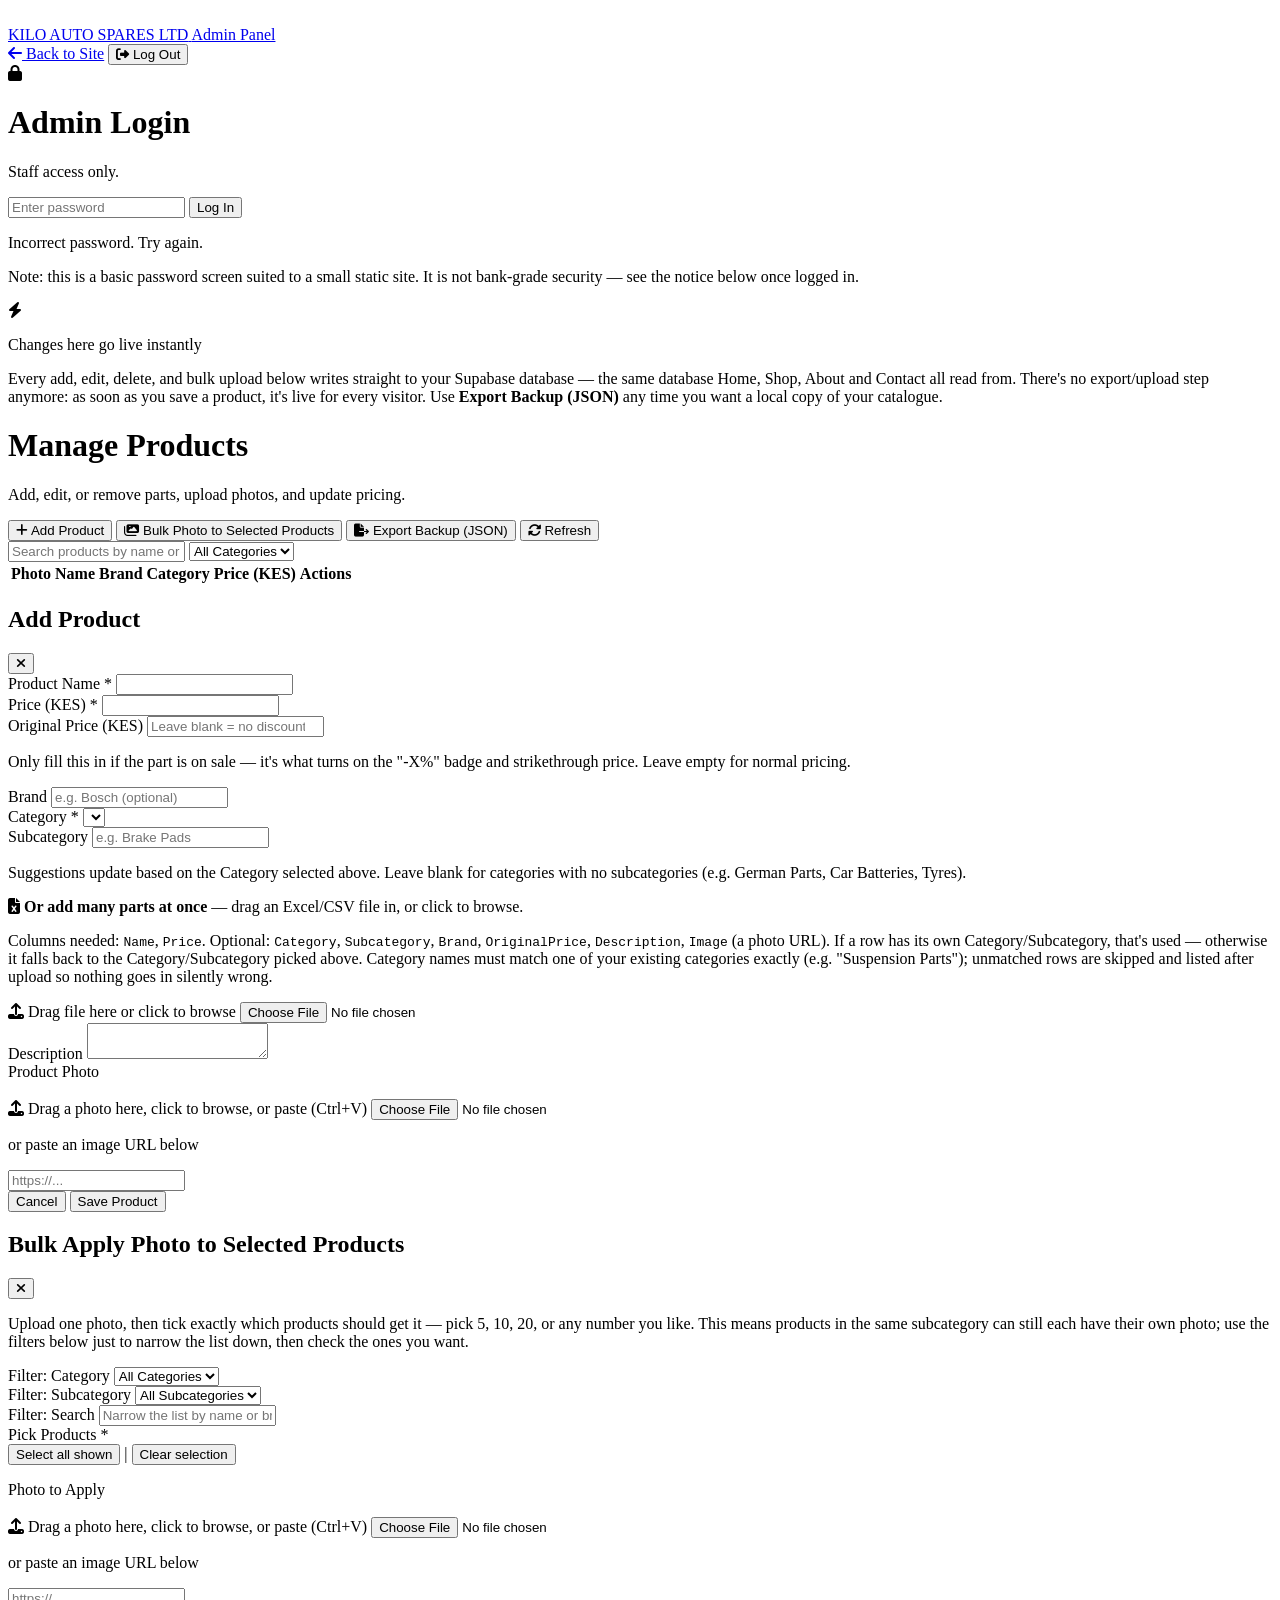
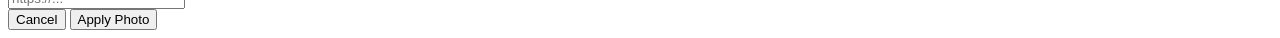
==== admin.html @ 9d967ac4 "Add files via upload" ====
<!DOCTYPE html>
<html lang="en">
<head>
    <meta charset="UTF-8">
    <meta name="viewport" content="width=device-width, initial-scale=1.0">
    <title>Admin — Kilo Auto Spares Ltd</title>
    <meta name="robots" content="noindex, nofollow">
    <script src="https://cdn.tailwindcss.com"></script>
    <link rel="stylesheet" href="https://cdnjs.cloudflare.com/ajax/libs/font-awesome/6.4.0/css/all.min.css">
    <link rel="stylesheet" href="style.css">
</head>
<body class="bg-slate-900 text-slate-100 font-sans min-h-screen">

    <!-- Simple header (not the public nav — admin is a back-office tool) -->
    <header class="bg-slate-950 border-b border-slate-800 py-4 px-4 sm:px-8 flex items-center justify-between">
        <a href="index.html" class="flex items-center space-x-3">
            <div class="bg-red-600 text-white p-2 rounded-lg font-black text-xl tracking-wider">
                <i class="fa-solid fa-car-wrench"></i>
            </div>
            <div>
                <span class="text-lg font-bold tracking-tight text-white block leading-tight">KILO AUTO SPARES LTD</span>
                <span class="text-xs text-red-500 font-semibold tracking-widest uppercase">Admin Panel</span>
            </div>
        </a>
        <div class="flex items-center gap-3">
            <a href="index.html" class="text-sm text-slate-400 hover:text-white transition"><i class="fa-solid fa-arrow-left mr-1"></i> Back to Site</a>
            <button id="logoutBtn" class="hidden text-sm bg-slate-800 hover:bg-slate-700 text-white px-3 py-2 rounded-lg transition">
                <i class="fa-solid fa-right-from-bracket mr-1"></i> Log Out
            </button>
        </div>
    </header>

    <!-- Login gate -->
    <div id="loginScreen" class="max-w-sm mx-auto mt-24 px-4">
        <div class="bg-slate-950 border border-slate-800 rounded-xl p-8 text-center">
            <div class="w-14 h-14 rounded-lg bg-red-600/10 border border-red-500/20 flex items-center justify-center mx-auto mb-4">
                <i class="fa-solid fa-lock text-red-500 text-xl"></i>
            </div>
            <h1 class="text-xl font-bold text-white mb-1">Admin Login</h1>
            <p class="text-xs text-slate-500 mb-6">Staff access only.</p>
            <input type="password" id="adminPassword" placeholder="Enter password" class="w-full px-4 py-2.5 bg-slate-900 border border-slate-700 rounded-lg text-sm text-white focus:border-red-500 focus:ring-1 focus:ring-red-500 outline-none transition mb-3" onkeydown="if(event.key==='Enter') attemptLogin()">
            <button onclick="attemptLogin()" class="w-full bg-red-600 hover:bg-red-700 text-white font-bold py-3 rounded-lg transition">Log In</button>
            <p id="loginError" class="text-xs text-red-400 mt-3 hidden">Incorrect password. Try again.</p>
        </div>
        <p class="text-xs text-slate-600 text-center mt-4 max-w-xs mx-auto">Note: this is a basic password screen suited to a small static site. It is not bank-grade security — see the notice below once logged in.</p>
    </div>

    <!-- Admin dashboard (shown after login) -->
    <div id="adminDashboard" class="hidden max-w-7xl mx-auto px-4 sm:px-6 lg:px-8 py-10">

        <!-- Important workflow notice -->
        <div class="bg-emerald-500/10 border border-emerald-500/30 text-emerald-300 text-sm rounded-xl p-4 mb-8 flex items-start gap-3">
            <i class="fa-solid fa-bolt mt-0.5"></i>
            <div>
                <p class="font-semibold mb-1">Changes here go live instantly</p>
                <p class="text-emerald-300/80">Every add, edit, delete, and bulk upload below writes straight to your Supabase database — the same database Home, Shop, About and Contact all read from. There's no export/upload step anymore: as soon as you save a product, it's live for every visitor. Use <strong>Export Backup (JSON)</strong> any time you want a local copy of your catalogue.</p>
            </div>
        </div>

        <div class="flex flex-col sm:flex-row justify-between items-start sm:items-center gap-4 mb-8">
            <div>
                <h1 class="text-2xl font-bold text-white">Manage Products</h1>
                <p class="text-sm text-slate-400">Add, edit, or remove parts, upload photos, and update pricing.</p>
            </div>
            <div class="flex flex-wrap gap-2">
                <button onclick="openProductModal()" class="bg-red-600 hover:bg-red-700 text-white text-sm font-semibold px-4 py-2.5 rounded-lg transition inline-flex items-center gap-2">
                    <i class="fa-solid fa-plus"></i> Add Product
                </button>
                <button onclick="openBulkPhotoModal()" class="bg-slate-800 hover:bg-slate-700 text-white text-sm font-semibold px-4 py-2.5 rounded-lg transition inline-flex items-center gap-2">
                    <i class="fa-solid fa-images"></i> Bulk Photo to Selected Products
                </button>
                <button onclick="exportProducts()" class="bg-slate-800 hover:bg-slate-700 text-white text-sm font-semibold px-4 py-2.5 rounded-lg transition inline-flex items-center gap-2">
                    <i class="fa-solid fa-file-export"></i> Export Backup (JSON)
                </button>
                <button onclick="refreshProducts()" class="bg-slate-800 hover:bg-slate-700 text-white text-sm font-semibold px-4 py-2.5 rounded-lg transition inline-flex items-center gap-2" title="Reload the product list from Supabase">
                    <i class="fa-solid fa-rotate"></i> Refresh
                </button>
            </div>
        </div>

        <!-- Search / filter -->
        <div class="flex flex-col sm:flex-row gap-3 mb-6">
            <input type="text" id="adminSearch" placeholder="Search products by name or brand..." class="flex-1 px-4 py-2.5 bg-slate-900 border border-slate-700 rounded-lg text-sm text-white focus:border-red-500 focus:ring-1 focus:ring-red-500 outline-none transition">
            <select id="adminCategoryFilter" class="px-4 py-2.5 bg-slate-900 border border-slate-700 rounded-lg text-sm text-white focus:border-red-500 outline-none transition">
                <option value="all">All Categories</option>
            </select>
        </div>

        <!-- Product table -->
        <div class="bg-slate-950 border border-slate-800 rounded-xl overflow-hidden">
            <div class="overflow-x-auto">
                <table class="w-full text-sm">
                    <thead>
                        <tr class="bg-slate-900 text-slate-400 text-xs uppercase tracking-wide">
                            <th class="text-left px-4 py-3">Photo</th>
                            <th class="text-left px-4 py-3">Name</th>
                            <th class="text-left px-4 py-3">Brand</th>
                            <th class="text-left px-4 py-3">Category</th>
                            <th class="text-left px-4 py-3">Price (KES)</th>
                            <th class="text-right px-4 py-3">Actions</th>
                        </tr>
                    </thead>
                    <tbody id="adminProductTable" class="divide-y divide-slate-800"></tbody>
                </table>
            </div>
        </div>
    </div>

    <!-- Add/Edit Product Modal -->
    <div id="productModal" class="fixed inset-0 z-50 hidden">
        <div class="absolute inset-0 bg-black/70 backdrop-blur-sm" onclick="closeProductModal()"></div>
        <div class="absolute inset-0 flex items-center justify-center p-4 overflow-y-auto">
            <div class="bg-slate-950 border border-slate-800 rounded-xl w-full max-w-lg my-8">
                <div class="p-6 border-b border-slate-800 flex items-center justify-between">
                    <h2 id="modalTitle" class="text-lg font-bold text-white">Add Product</h2>
                    <button onclick="closeProductModal()" class="text-slate-400 hover:text-white text-xl"><i class="fa-solid fa-xmark"></i></button>
                </div>
                <form id="productForm" class="p-6 space-y-4">
                    <input type="hidden" id="pId">

                    <div>
                        <label class="text-xs font-semibold text-slate-400 uppercase tracking-wide">Product Name *</label>
                        <input type="text" id="pName" required class="mt-1 w-full px-4 py-2.5 bg-slate-900 border border-slate-700 rounded-lg text-sm text-white focus:border-red-500 focus:ring-1 focus:ring-red-500 outline-none transition">
                    </div>

                    <div class="grid grid-cols-2 gap-4">
                        <div>
                            <label class="text-xs font-semibold text-slate-400 uppercase tracking-wide">Price (KES) *</label>
                            <input type="number" id="pPrice" required min="0" step="1" class="mt-1 w-full px-4 py-2.5 bg-slate-900 border border-slate-700 rounded-lg text-sm text-white focus:border-red-500 focus:ring-1 focus:ring-red-500 outline-none transition">
                        </div>
                        <div>
                            <label class="text-xs font-semibold text-slate-400 uppercase tracking-wide">Original Price (KES)</label>
                            <input type="number" id="pOriginalPrice" min="0" step="1" placeholder="Leave blank = no discount" class="mt-1 w-full px-4 py-2.5 bg-slate-900 border border-slate-700 rounded-lg text-sm text-white focus:border-red-500 focus:ring-1 focus:ring-red-500 outline-none transition">
                            <p class="text-[11px] text-slate-500 mt-1">Only fill this in if the part is on sale — it's what turns on the "-X%" badge and strikethrough price. Leave empty for normal pricing.</p>
                        </div>
                    </div>

                    <div class="grid grid-cols-2 gap-4">
                        <div>
                            <label class="text-xs font-semibold text-slate-400 uppercase tracking-wide">Brand</label>
                            <input type="text" id="pBrand" placeholder="e.g. Bosch (optional)" class="mt-1 w-full px-4 py-2.5 bg-slate-900 border border-slate-700 rounded-lg text-sm text-white focus:border-red-500 focus:ring-1 focus:ring-red-500 outline-none transition">
                        </div>
                        <div>
                            <label class="text-xs font-semibold text-slate-400 uppercase tracking-wide">Category *</label>
                            <select id="pCategory" required class="mt-1 w-full px-4 py-2.5 bg-slate-900 border border-slate-700 rounded-lg text-sm text-white focus:border-red-500 outline-none transition"></select>
                        </div>
                    </div>

                    <div class="grid grid-cols-1 gap-4">
                        <div>
                            <label class="text-xs font-semibold text-slate-400 uppercase tracking-wide">Subcategory</label>
                            <input type="text" id="pSubcategory" list="pSubcategoryOptions" placeholder="e.g. Brake Pads" class="mt-1 w-full px-4 py-2.5 bg-slate-900 border border-slate-700 rounded-lg text-sm text-white focus:border-red-500 focus:ring-1 focus:ring-red-500 outline-none transition">
                            <datalist id="pSubcategoryOptions"></datalist>
                            <p class="text-[11px] text-slate-500 mt-1">Suggestions update based on the Category selected above. Leave blank for categories with no subcategories (e.g. German Parts, Car Batteries, Tyres).</p>
                        </div>
                    </div>

                    <div id="pBulkDropZone" class="bg-slate-900/60 border-2 border-dashed border-emerald-600/40 rounded-lg p-4 transition">
                        <p class="text-xs text-slate-300 mb-1"><i class="fa-solid fa-file-excel text-emerald-500 mr-1"></i> <strong>Or add many parts at once</strong> — drag an Excel/CSV file in, or click to browse.</p>
                        <p class="text-[11px] text-slate-500 mb-3">Columns needed: <code class="text-emerald-400">Name</code>, <code class="text-emerald-400">Price</code>. Optional: <code class="text-emerald-400">Category</code>, <code class="text-emerald-400">Subcategory</code>, <code class="text-emerald-400">Brand</code>, <code class="text-emerald-400">OriginalPrice</code>, <code class="text-emerald-400">Description</code>, <code class="text-emerald-400">Image</code> (a photo URL). If a row has its own Category/Subcategory, that's used — otherwise it falls back to the Category/Subcategory picked above. Category names must match one of your existing categories exactly (e.g. "Suspension Parts"); unmatched rows are skipped and listed after upload so nothing goes in silently wrong.</p>
                        <label id="pBulkDropLabel" class="inline-flex items-center gap-2 bg-emerald-700 hover:bg-emerald-600 text-white text-xs font-semibold px-4 py-2.5 rounded-lg transition cursor-pointer">
                            <i class="fa-solid fa-upload"></i> Drag file here or click to browse
                            <input type="file" accept=".xlsx,.xls,.csv" id="pBulkExcelInput" class="hidden">
                        </label>
                    </div>

                    <div>
                        <label class="text-xs font-semibold text-slate-400 uppercase tracking-wide">Description</label>
                        <textarea id="pDescription" rows="2" class="mt-1 w-full px-4 py-2.5 bg-slate-900 border border-slate-700 rounded-lg text-sm text-white focus:border-red-500 focus:ring-1 focus:ring-red-500 outline-none transition"></textarea>
                    </div>


                    <div>
                        <label class="text-xs font-semibold text-slate-400 uppercase tracking-wide">Product Photo</label>
                        <div id="pImageDropZone" class="mt-1 flex items-center gap-4 border-2 border-dashed border-slate-700 rounded-lg p-3 transition">
                            <img id="pImagePreview" src="" class="w-20 h-20 rounded-lg object-cover bg-slate-900 border border-slate-700 hidden">
                            <div class="flex-1 space-y-2">
                                <label class="w-full text-xs text-slate-400 flex flex-col gap-1 cursor-pointer">
                                    <span class="inline-flex items-center gap-2 bg-slate-800 hover:bg-slate-700 text-white text-xs font-semibold px-3 py-2 rounded-lg transition w-fit">
                                        <i class="fa-solid fa-upload"></i> Drag a photo here, click to browse, or paste (Ctrl+V)
                                    </span>
                                    <input type="file" id="pImageFile" accept="image/*" class="hidden">
                                </label>
                                <p class="text-xs text-slate-600">or paste an image URL below</p>
                                <input type="text" id="pImageUrl" placeholder="https://..." class="w-full px-3 py-2 bg-slate-900 border border-slate-700 rounded-lg text-xs text-white focus:border-red-500 outline-none transition">
                            </div>
                        </div>
                    </div>

                    <div class="flex gap-3 pt-2">
                        <button type="button" onclick="closeProductModal()" class="flex-1 bg-slate-800 hover:bg-slate-700 text-white font-semibold py-3 rounded-lg transition">Cancel</button>
                        <button type="submit" class="flex-1 bg-red-600 hover:bg-red-700 text-white font-bold py-3 rounded-lg transition">Save Product</button>
                    </div>
                </form>
            </div>
        </div>
    </div>

    <!-- Bulk Apply Photo to Selected Products Modal -->
    <div id="bulkPhotoModal" class="fixed inset-0 z-50 hidden">
        <div class="absolute inset-0 bg-black/70 backdrop-blur-sm" onclick="closeBulkPhotoModal()"></div>
        <div class="absolute inset-0 flex items-center justify-center p-4 overflow-y-auto">
            <div class="bg-slate-950 border border-slate-800 rounded-xl w-full max-w-lg my-8">
                <div class="p-6 border-b border-slate-800 flex items-center justify-between">
                    <h2 class="text-lg font-bold text-white">Bulk Apply Photo to Selected Products</h2>
                    <button onclick="closeBulkPhotoModal()" class="text-slate-400 hover:text-white text-xl"><i class="fa-solid fa-xmark"></i></button>
                </div>
                <div class="p-6 space-y-4">
                    <p class="text-xs text-slate-500">Upload one photo, then tick exactly which products should get it — pick 5, 10, 20, or any number you like. This means products in the same subcategory can still each have their own photo; use the filters below just to narrow the list down, then check the ones you want.</p>

                    <div class="grid grid-cols-2 gap-4">
                        <div>
                            <label class="text-xs font-semibold text-slate-400 uppercase tracking-wide">Filter: Category</label>
                            <select id="bpCategory" class="mt-1 w-full px-4 py-2.5 bg-slate-900 border border-slate-700 rounded-lg text-sm text-white focus:border-red-500 outline-none transition">
                                <option value="all">All Categories</option>
                            </select>
                        </div>
                        <div>
                            <label class="text-xs font-semibold text-slate-400 uppercase tracking-wide">Filter: Subcategory</label>
                            <select id="bpSubcategory" class="mt-1 w-full px-4 py-2.5 bg-slate-900 border border-slate-700 rounded-lg text-sm text-white focus:border-red-500 outline-none transition">
                                <option value="all">All Subcategories</option>
                            </select>
                        </div>
                    </div>

                    <div>
                        <label class="text-xs font-semibold text-slate-400 uppercase tracking-wide">Filter: Search</label>
                        <input type="text" id="bpSearch" placeholder="Narrow the list by name or brand..." class="mt-1 w-full px-4 py-2.5 bg-slate-900 border border-slate-700 rounded-lg text-sm text-white focus:border-red-500 focus:ring-1 focus:ring-red-500 outline-none transition">
                    </div>

                    <div>
                        <div class="flex items-center justify-between mb-2">
                            <label class="text-xs font-semibold text-slate-400 uppercase tracking-wide">Pick Products *</label>
                            <div class="flex gap-2">
                                <button type="button" onclick="bulkPhotoSelectAllVisible()" class="text-[11px] font-semibold text-emerald-400 hover:text-emerald-300">Select all shown</button>
                                <span class="text-slate-700">|</span>
                                <button type="button" onclick="bulkPhotoClearSelection()" class="text-[11px] font-semibold text-slate-400 hover:text-white">Clear selection</button>
                            </div>
                        </div>
                        <div id="bpProductList" class="max-h-56 overflow-y-auto bg-slate-900 border border-slate-700 rounded-lg divide-y divide-slate-800"></div>
                        <p id="bpMatchCount" class="text-xs text-slate-500 min-h-[1rem] mt-2"></p>
                    </div>

                    <div>
                        <label class="text-xs font-semibold text-slate-400 uppercase tracking-wide">Photo to Apply</label>
                        <div id="bpImageDropZone" class="mt-1 flex items-center gap-4 border-2 border-dashed border-slate-700 rounded-lg p-3 transition">
                            <img id="bpImagePreview" src="" class="w-20 h-20 rounded-lg object-cover bg-slate-900 border border-slate-700 hidden">
                            <div class="flex-1 space-y-2">
                                <label class="w-full text-xs text-slate-400 flex flex-col gap-1 cursor-pointer">
                                    <span class="inline-flex items-center gap-2 bg-slate-800 hover:bg-slate-700 text-white text-xs font-semibold px-3 py-2 rounded-lg transition w-fit">
                                        <i class="fa-solid fa-upload"></i> Drag a photo here, click to browse, or paste (Ctrl+V)
                                    </span>
                                    <input type="file" id="bpImageFile" accept="image/*" class="hidden">
                                </label>
                                <p class="text-xs text-slate-600">or paste an image URL below</p>
                                <input type="text" id="bpImageUrl" placeholder="https://..." class="w-full px-3 py-2 bg-slate-900 border border-slate-700 rounded-lg text-xs text-white focus:border-red-500 outline-none transition">
                            </div>
                        </div>
                    </div>

                    <div class="flex gap-3 pt-2">
                        <button type="button" onclick="closeBulkPhotoModal()" class="flex-1 bg-slate-800 hover:bg-slate-700 text-white font-semibold py-3 rounded-lg transition">Cancel</button>
                        <button type="button" id="bpApplyBtn" onclick="applyBulkPhoto()" class="flex-1 bg-emerald-600 hover:bg-emerald-700 text-white font-bold py-3 rounded-lg transition">Apply Photo</button>
                    </div>
                </div>
            </div>
        </div>
    </div>

    <script src="https://cdnjs.cloudflare.com/ajax/libs/xlsx/0.18.5/xlsx.full.min.js"></script>
    <script src="https://cdnjs.cloudflare.com/ajax/libs/jszip/3.10.1/jszip.min.js"></script>
    <script src="supabase.js"></script>
    <script src="products.js"></script>
    <script src="admin.js"></script>
</body>
</html>
---- style.css ----
/* Stops the page from scrolling/bleeding sideways on phones —
   any element that's ever slightly wider than the screen (long
   text, an animation, an absolutely-positioned badge, etc.) gets
   clipped at the edge instead of pushing the whole page out. */
html, body {
  max-width: 100%;
  overflow-x: hidden;
}

@keyframes marquee {
  0% { transform: translateX(100%); }
  100% { transform: translateX(-100%); }
}
.animate-marquee {
  display: inline-block;
  white-space: nowrap;
  animation: marquee 20s linear infinite;
}

/* Horizontal sliding product rail used on the Home page */
.product-rail {
  display: flex;
  gap: 1.25rem;
  overflow-x: auto;
  scroll-behavior: smooth;
  scroll-snap-type: x mandatory;
  padding-bottom: 0.5rem;
}
.product-rail::-webkit-scrollbar { height: 8px; }
.product-rail::-webkit-scrollbar-track { background: #0f172a; border-radius: 999px; }
.product-rail::-webkit-scrollbar-thumb { background: #334155; border-radius: 999px; }
.product-rail::-webkit-scrollbar-thumb:hover { background: #dc2626; }

.rail-card {
  scroll-snap-align: start;
  flex: 0 0 auto;
  width: 260px;
}

/* Auto-sliding "Explore Every Category" carousel on the Home page */
.category-slider-viewport {
  overflow: hidden;
}
.category-slider-track {
  display: flex;
  transition: transform 0.6s ease;
}
.category-slide {
  flex: 0 0 100%;
  min-width: 100%;
}
.slider-arrow {
  position: absolute;
  top: 45%;
  transform: translateY(-50%);
  width: 40px;
  height: 40px;
  border-radius: 9999px;
  background: #ffffff;
  border: 1px solid #e2e8f0;
  color: #0f172a;
  display: flex;
  align-items: center;
  justify-content: center;
  box-shadow: 0 2px 10px rgba(0, 0, 0, 0.1);
  cursor: pointer;
  z-index: 10;
  transition: background 0.2s, color 0.2s, transform 0.2s;
}
.slider-arrow:hover {
  background: #dc2626;
  color: #ffffff;
  transform: translateY(-50%) scale(1.06);
}
.slider-arrow-left { left: -14px; }
.slider-arrow-right { right: -14px; }
@media (max-width: 640px) {
  .slider-arrow-left { left: 2px; }
  .slider-arrow-right { right: 2px; }
  .slider-arrow { width: 34px; height: 34px; }
}
.slider-dot {
  width: 8px;
  height: 8px;
  border-radius: 9999px;
  background: #cbd5e1;
  border: none;
  cursor: pointer;
  padding: 0;
  transition: all 0.25s ease;
}
.slider-dot.active {
  width: 24px;
  background: #dc2626;
}
.demo-tile-badge {
  position: absolute;
  top: 8px;
  right: 8px;
  background: rgba(15, 23, 42, 0.85);
  color: #fca5a5;
  font-size: 9px;
  font-weight: 700;
  letter-spacing: 0.05em;
  text-transform: uppercase;
  padding: 2px 8px;
  border-radius: 4px;
}

.line-clamp-1 {
  display: -webkit-box;
  -webkit-line-clamp: 1;
  -webkit-box-orient: vertical;
  overflow: hidden;
}
.line-clamp-2 {
  display: -webkit-box;
  -webkit-line-clamp: 2;
  -webkit-box-orient: vertical;
  overflow: hidden;
}
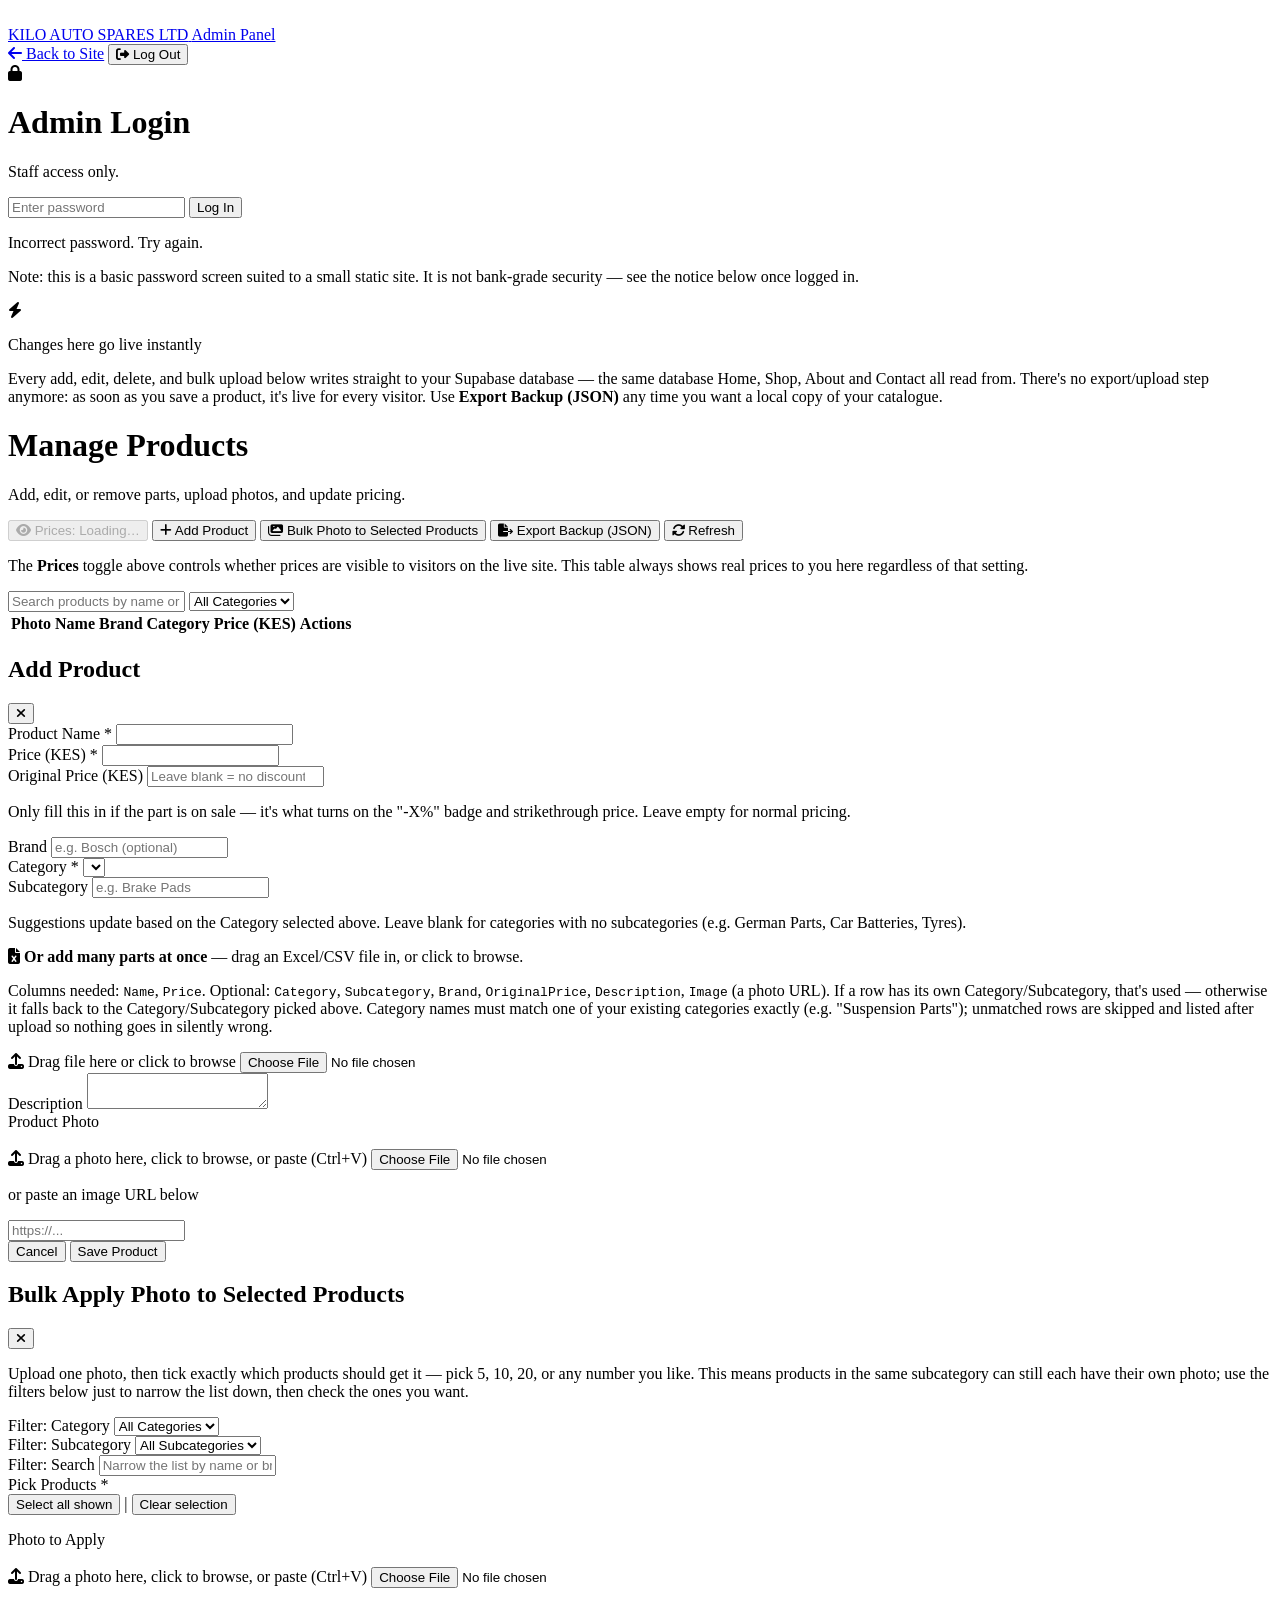
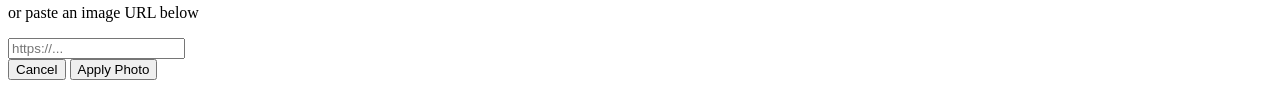
==== commit 1b0e2c8c: "Add files via upload" ====
--- a/admin.html
+++ b/admin.html
@@ -62,7 +62,11 @@
                 <h1 class="text-2xl font-bold text-white">Manage Products</h1>
                 <p class="text-sm text-slate-400">Add, edit, or remove parts, upload photos, and update pricing.</p>
             </div>
-            <div class="flex flex-wrap gap-2">
+            <div class="flex flex-wrap gap-2 items-center">
+                <button id="pricesToggleBtn" onclick="togglePricesVisibility()" disabled class="bg-slate-800 text-white text-sm font-semibold px-4 py-2.5 rounded-lg transition inline-flex items-center gap-2 border border-slate-700 disabled:opacity-50" title="Controls whether prices show to visitors on the live site">
+                    <i id="pricesToggleIcon" class="fa-solid fa-eye"></i>
+                    <span id="pricesToggleLabel">Prices: Loading…</span>
+                </button>
                 <button onclick="openProductModal()" class="bg-red-600 hover:bg-red-700 text-white text-sm font-semibold px-4 py-2.5 rounded-lg transition inline-flex items-center gap-2">
                     <i class="fa-solid fa-plus"></i> Add Product
                 </button>
@@ -77,6 +81,8 @@
                 </button>
             </div>
         </div>
+
+        <p class="text-xs text-slate-500 -mt-4 mb-6">The <strong>Prices</strong> toggle above controls whether prices are visible to visitors on the live site. This table always shows real prices to you here regardless of that setting.</p>
 
         <!-- Search / filter -->
         <div class="flex flex-col sm:flex-row gap-3 mb-6">
--- a/style.css
+++ b/style.css
@@ -4,7 +4,7 @@
    clipped at the edge instead of pushing the whole page out. */
 html, body {
   max-width: 100%;
-  overflow-x: hidden;
+  overflow-x: clip;
 }
 
 @keyframes marquee {
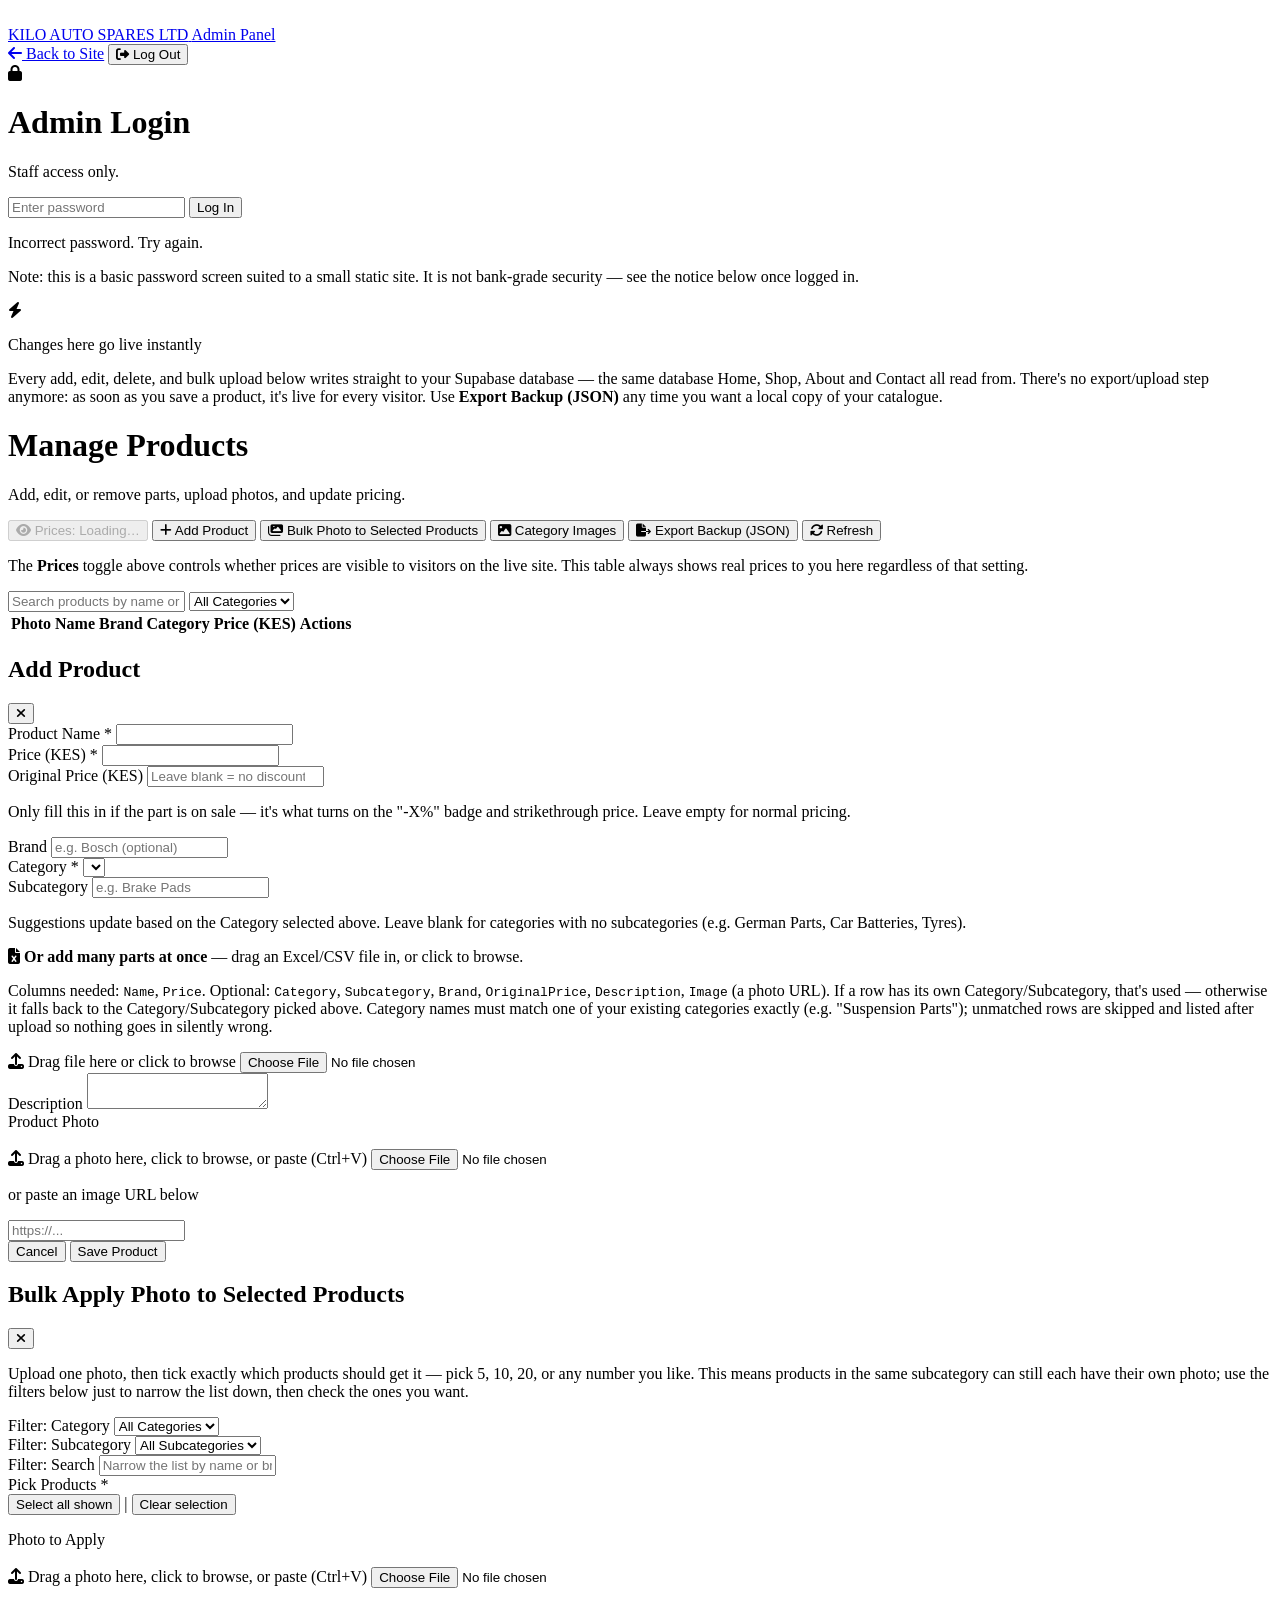
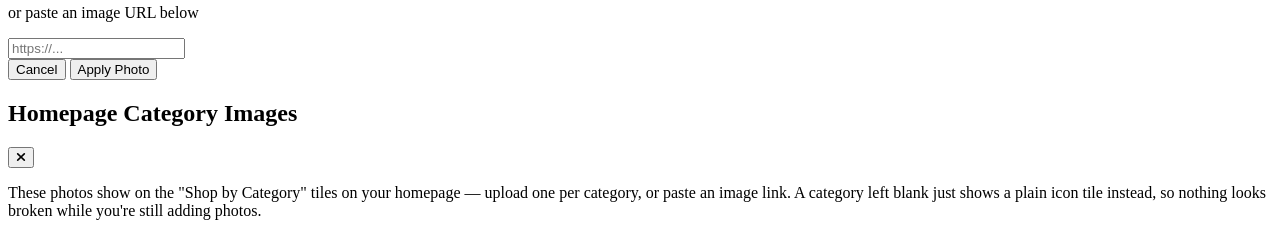
==== commit 409c5d32: "Add files via upload" ====
--- a/admin.html
+++ b/admin.html
@@ -72,6 +72,9 @@
                 </button>
                 <button onclick="openBulkPhotoModal()" class="bg-slate-800 hover:bg-slate-700 text-white text-sm font-semibold px-4 py-2.5 rounded-lg transition inline-flex items-center gap-2">
                     <i class="fa-solid fa-images"></i> Bulk Photo to Selected Products
+                </button>
+                <button onclick="openCategoryImagesModal()" class="bg-slate-800 hover:bg-slate-700 text-white text-sm font-semibold px-4 py-2.5 rounded-lg transition inline-flex items-center gap-2">
+                    <i class="fa-solid fa-image"></i> Category Images
                 </button>
                 <button onclick="exportProducts()" class="bg-slate-800 hover:bg-slate-700 text-white text-sm font-semibold px-4 py-2.5 rounded-lg transition inline-flex items-center gap-2">
                     <i class="fa-solid fa-file-export"></i> Export Backup (JSON)
@@ -273,6 +276,23 @@
         </div>
     </div>
 
+    <!-- Category Images Modal (Homepage "Shop by Category" tile photos) -->
+    <div id="categoryImagesModal" class="fixed inset-0 z-50 hidden">
+        <div class="absolute inset-0 bg-black/70 backdrop-blur-sm" onclick="closeCategoryImagesModal()"></div>
+        <div class="absolute inset-0 flex items-center justify-center p-4 overflow-y-auto">
+            <div class="bg-slate-950 border border-slate-800 rounded-xl w-full max-w-2xl my-8">
+                <div class="p-6 border-b border-slate-800 flex items-center justify-between">
+                    <h2 class="text-lg font-bold text-white">Homepage Category Images</h2>
+                    <button onclick="closeCategoryImagesModal()" class="text-slate-400 hover:text-white text-xl"><i class="fa-solid fa-xmark"></i></button>
+                </div>
+                <div class="p-6">
+                    <p class="text-xs text-slate-500 mb-5">These photos show on the "Shop by Category" tiles on your homepage — upload one per category, or paste an image link. A category left blank just shows a plain icon tile instead, so nothing looks broken while you're still adding photos.</p>
+                    <div id="categoryImagesList" class="space-y-4"></div>
+                </div>
+            </div>
+        </div>
+    </div>
+
     <script src="https://cdnjs.cloudflare.com/ajax/libs/xlsx/0.18.5/xlsx.full.min.js"></script>
     <script src="https://cdnjs.cloudflare.com/ajax/libs/jszip/3.10.1/jszip.min.js"></script>
     <script src="supabase.js"></script>
--- a/style.css
+++ b/style.css
@@ -35,6 +35,12 @@
   scroll-snap-align: start;
   flex: 0 0 auto;
   width: 260px;
+}
+
+.category-tile {
+  scroll-snap-align: start;
+  flex: 0 0 auto;
+  width: 150px;
 }
 
 /* Auto-sliding "Explore Every Category" carousel on the Home page */
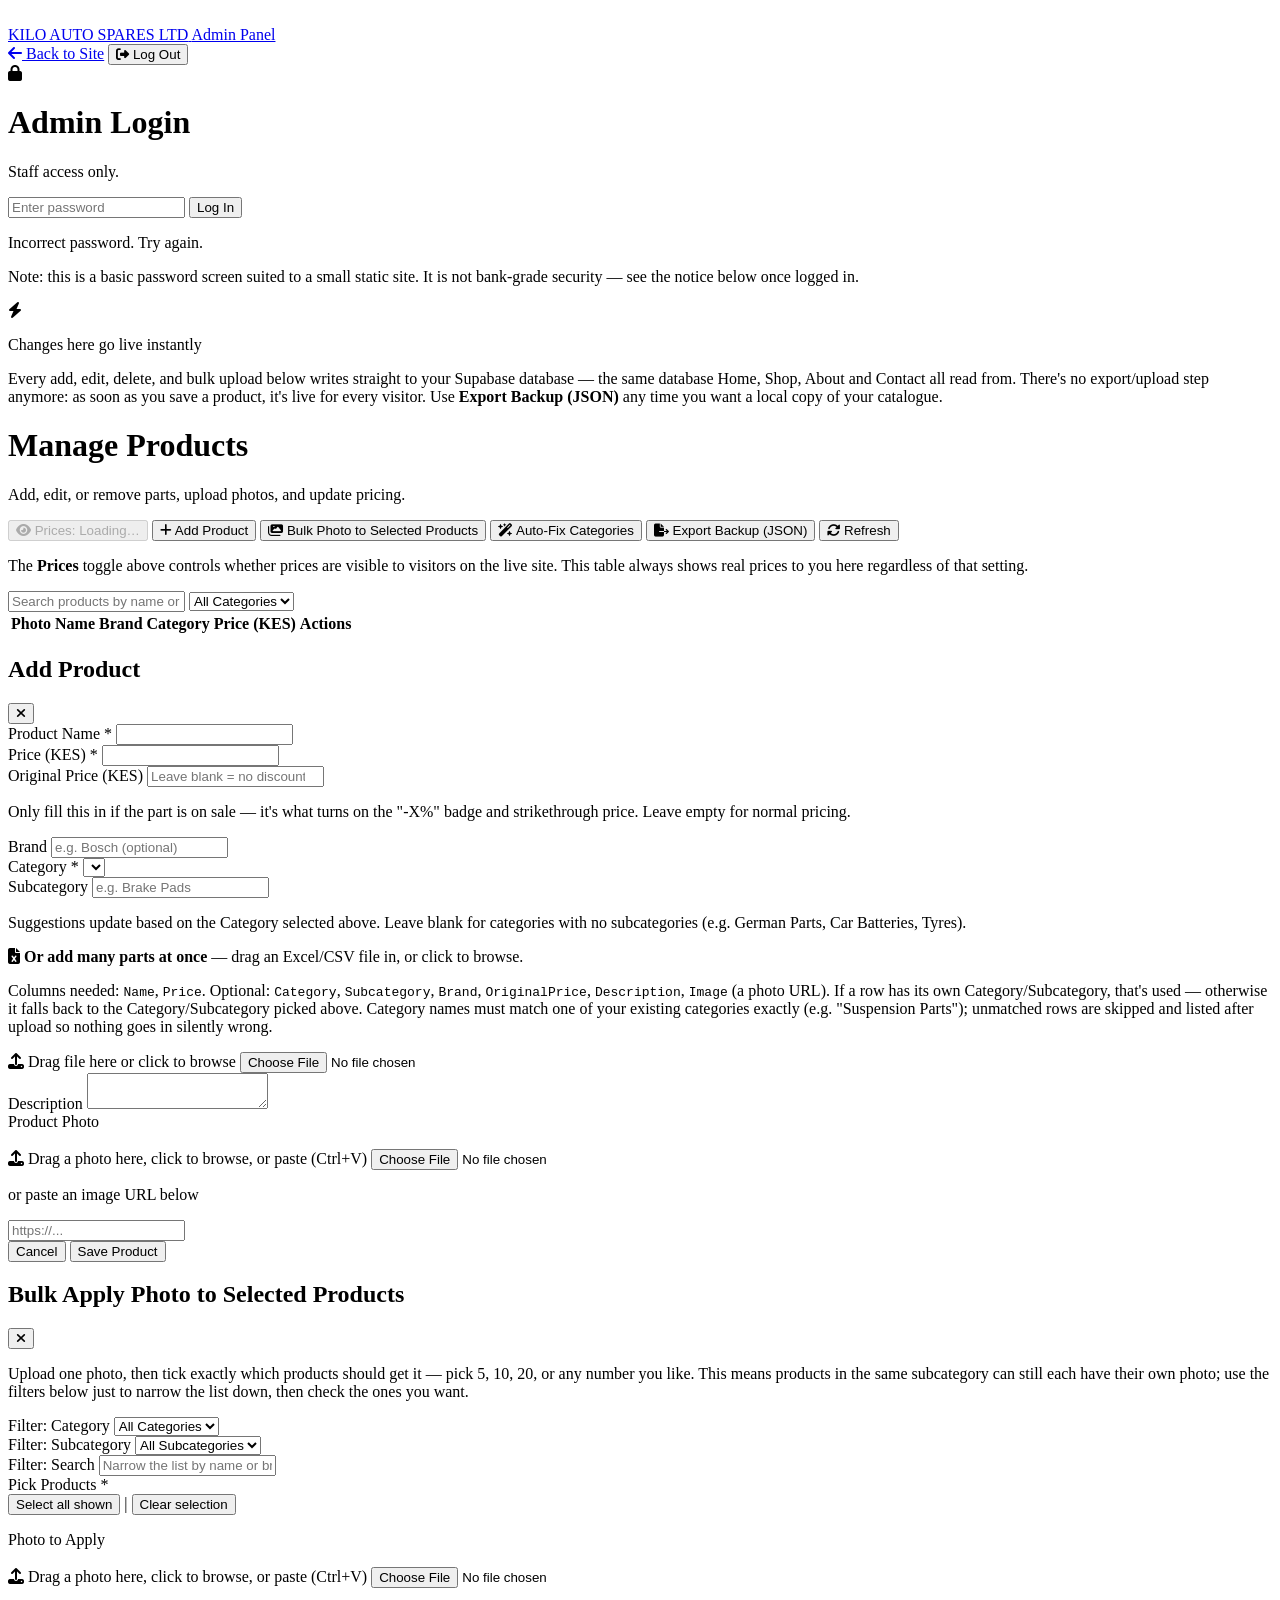
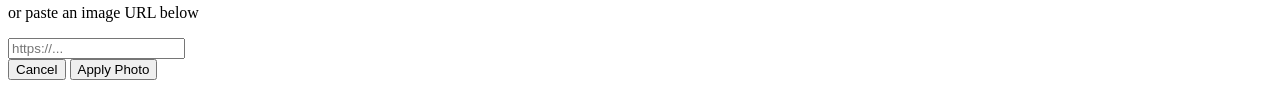
==== commit 28282894: "Add files via upload" ====
--- a/admin.html
+++ b/admin.html
@@ -73,8 +73,8 @@
                 <button onclick="openBulkPhotoModal()" class="bg-slate-800 hover:bg-slate-700 text-white text-sm font-semibold px-4 py-2.5 rounded-lg transition inline-flex items-center gap-2">
                     <i class="fa-solid fa-images"></i> Bulk Photo to Selected Products
                 </button>
-                <button onclick="openCategoryImagesModal()" class="bg-slate-800 hover:bg-slate-700 text-white text-sm font-semibold px-4 py-2.5 rounded-lg transition inline-flex items-center gap-2">
-                    <i class="fa-solid fa-image"></i> Category Images
+                <button id="autoFixCatBtn" onclick="autoFixCategories(this)" class="bg-amber-700 hover:bg-amber-600 text-white text-sm font-semibold px-4 py-2.5 rounded-lg transition inline-flex items-center gap-2" title="Scans every product and fixes any that ended up filed under the wrong category">
+                    <i class="fa-solid fa-wand-magic-sparkles"></i> Auto-Fix Categories
                 </button>
                 <button onclick="exportProducts()" class="bg-slate-800 hover:bg-slate-700 text-white text-sm font-semibold px-4 py-2.5 rounded-lg transition inline-flex items-center gap-2">
                     <i class="fa-solid fa-file-export"></i> Export Backup (JSON)
@@ -276,23 +276,6 @@
         </div>
     </div>
 
-    <!-- Category Images Modal (Homepage "Shop by Category" tile photos) -->
-    <div id="categoryImagesModal" class="fixed inset-0 z-50 hidden">
-        <div class="absolute inset-0 bg-black/70 backdrop-blur-sm" onclick="closeCategoryImagesModal()"></div>
-        <div class="absolute inset-0 flex items-center justify-center p-4 overflow-y-auto">
-            <div class="bg-slate-950 border border-slate-800 rounded-xl w-full max-w-2xl my-8">
-                <div class="p-6 border-b border-slate-800 flex items-center justify-between">
-                    <h2 class="text-lg font-bold text-white">Homepage Category Images</h2>
-                    <button onclick="closeCategoryImagesModal()" class="text-slate-400 hover:text-white text-xl"><i class="fa-solid fa-xmark"></i></button>
-                </div>
-                <div class="p-6">
-                    <p class="text-xs text-slate-500 mb-5">These photos show on the "Shop by Category" tiles on your homepage — upload one per category, or paste an image link. A category left blank just shows a plain icon tile instead, so nothing looks broken while you're still adding photos.</p>
-                    <div id="categoryImagesList" class="space-y-4"></div>
-                </div>
-            </div>
-        </div>
-    </div>
-
     <script src="https://cdnjs.cloudflare.com/ajax/libs/xlsx/0.18.5/xlsx.full.min.js"></script>
     <script src="https://cdnjs.cloudflare.com/ajax/libs/jszip/3.10.1/jszip.min.js"></script>
     <script src="supabase.js"></script>
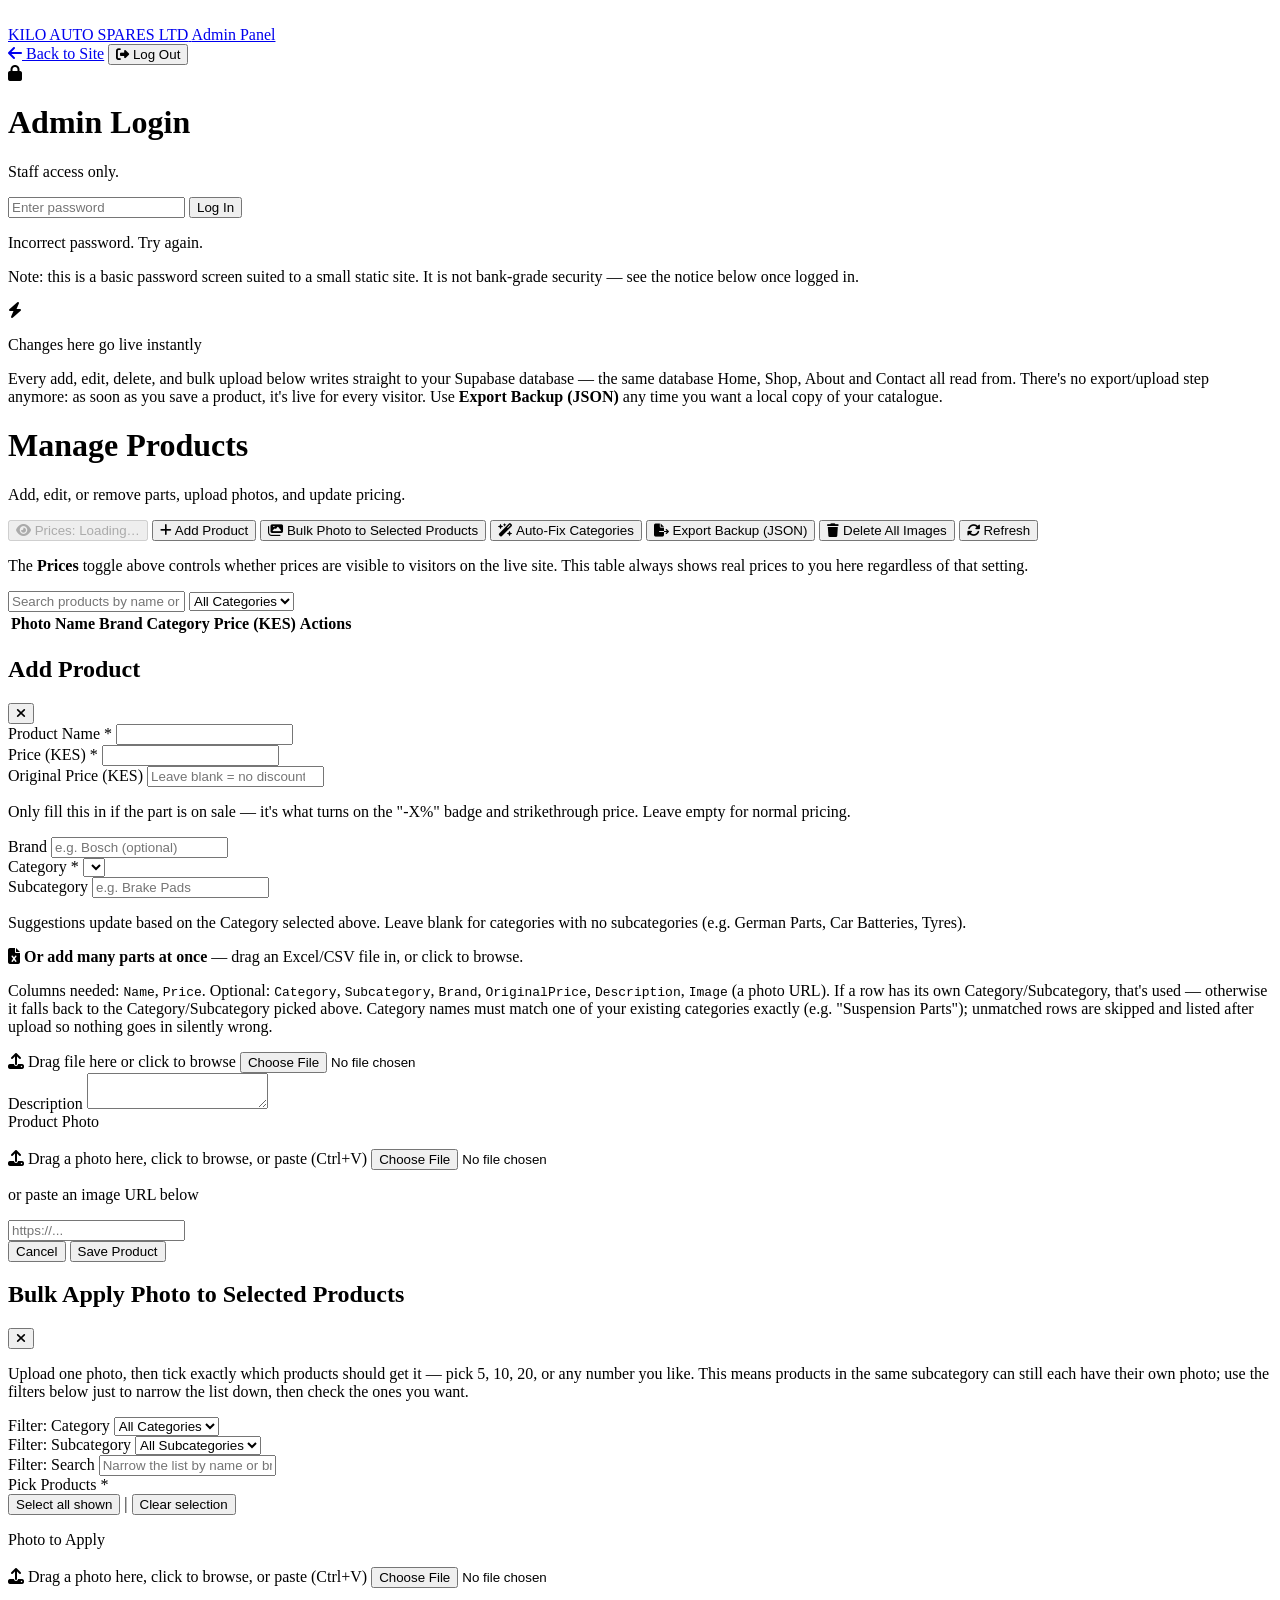
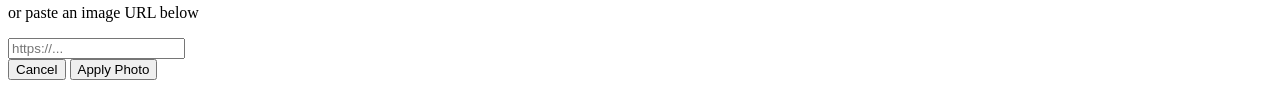
==== commit 54849b21: "Add files via upload" ====
--- a/admin.html
+++ b/admin.html
@@ -78,6 +78,9 @@
                 </button>
                 <button onclick="exportProducts()" class="bg-slate-800 hover:bg-slate-700 text-white text-sm font-semibold px-4 py-2.5 rounded-lg transition inline-flex items-center gap-2">
                     <i class="fa-solid fa-file-export"></i> Export Backup (JSON)
+                </button>
+                <button id="deleteAllImagesBtn" onclick="deleteAllImages(this)" class="bg-rose-950 hover:bg-rose-800 text-rose-300 hover:text-white text-sm font-semibold px-4 py-2.5 rounded-lg transition inline-flex items-center gap-2 border border-rose-800" title="Deletes every uploaded photo and clears every product's photo field. Products themselves are kept.">
+                    <i class="fa-solid fa-trash"></i> Delete All Images
                 </button>
                 <button onclick="refreshProducts()" class="bg-slate-800 hover:bg-slate-700 text-white text-sm font-semibold px-4 py-2.5 rounded-lg transition inline-flex items-center gap-2" title="Reload the product list from Supabase">
                     <i class="fa-solid fa-rotate"></i> Refresh
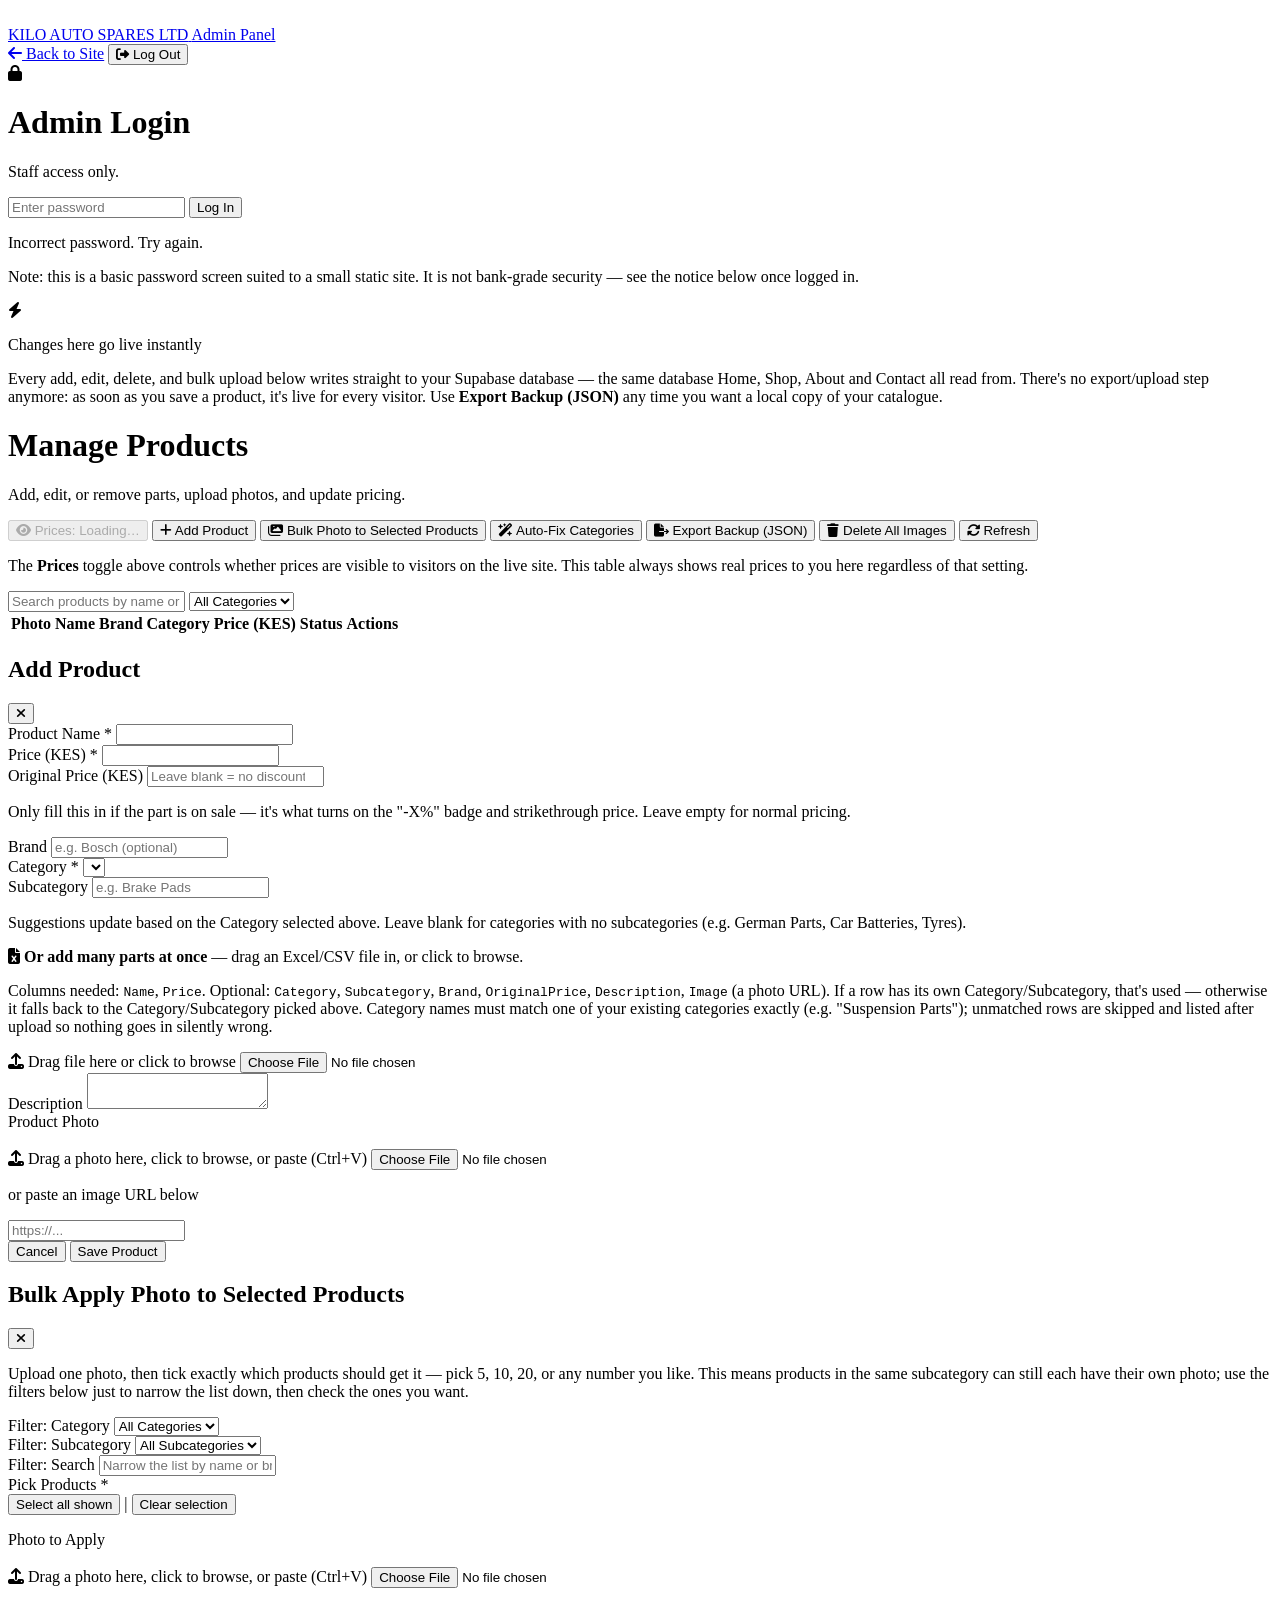
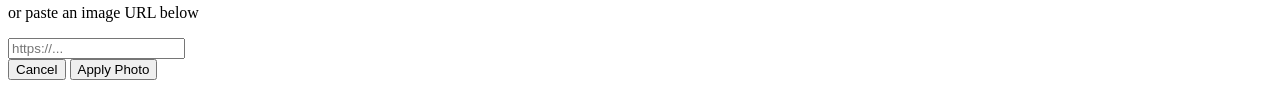
==== commit 59817add: "Add files via upload" ====
--- a/admin.html
+++ b/admin.html
@@ -109,6 +109,7 @@
                             <th class="text-left px-4 py-3">Brand</th>
                             <th class="text-left px-4 py-3">Category</th>
                             <th class="text-left px-4 py-3">Price (KES)</th>
+                            <th class="text-left px-4 py-3">Status</th>
                             <th class="text-right px-4 py-3">Actions</th>
                         </tr>
                     </thead>
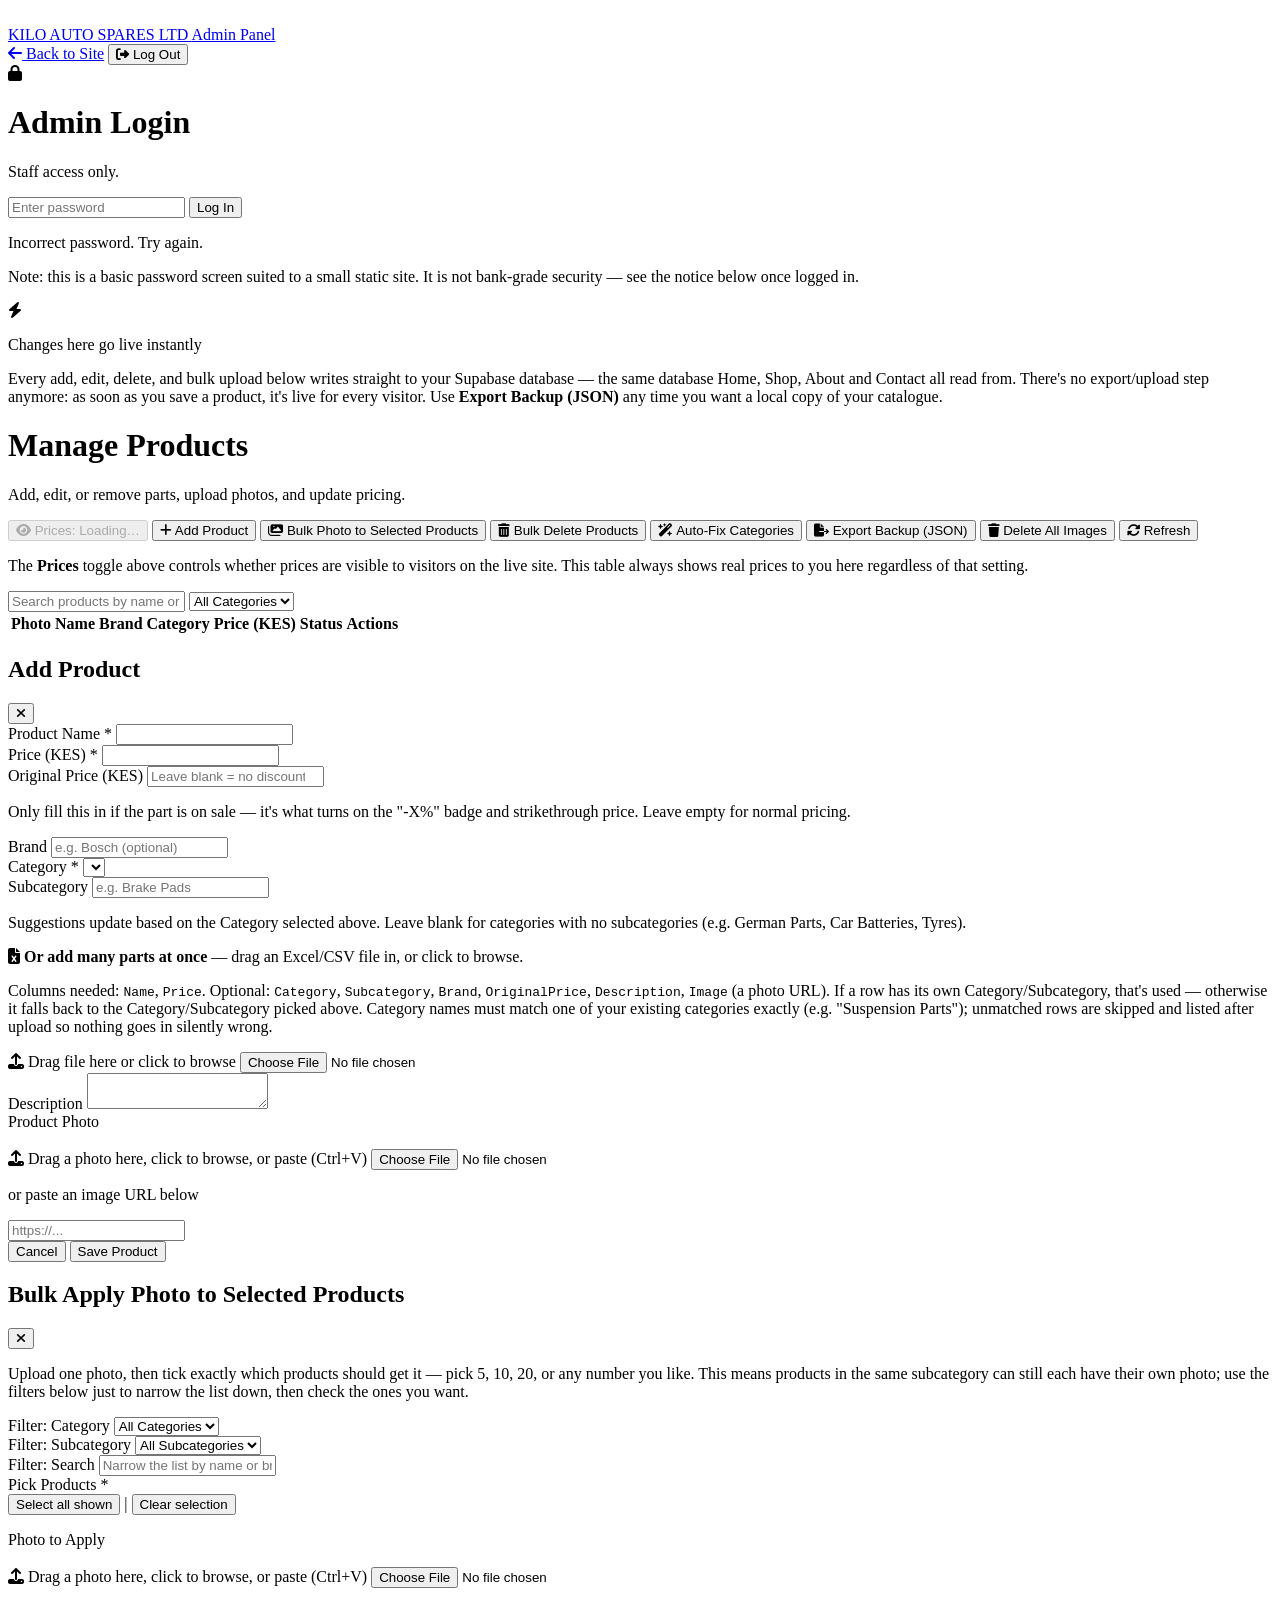
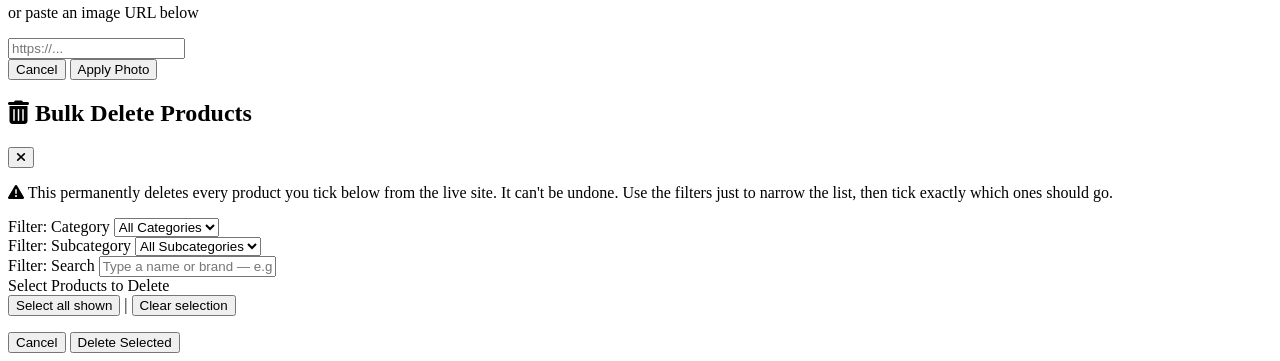
==== commit 6224fe51: "Add files via upload" ====
--- a/admin.html
+++ b/admin.html
@@ -72,6 +72,9 @@
                 </button>
                 <button onclick="openBulkPhotoModal()" class="bg-slate-800 hover:bg-slate-700 text-white text-sm font-semibold px-4 py-2.5 rounded-lg transition inline-flex items-center gap-2">
                     <i class="fa-solid fa-images"></i> Bulk Photo to Selected Products
+                </button>
+                <button onclick="openBulkDeleteModal()" class="bg-rose-900 hover:bg-rose-700 text-white text-sm font-semibold px-4 py-2.5 rounded-lg transition inline-flex items-center gap-2" title="Search/filter products, tick as many as you like, and permanently delete them all at once">
+                    <i class="fa-solid fa-trash-can"></i> Bulk Delete Products
                 </button>
                 <button id="autoFixCatBtn" onclick="autoFixCategories(this)" class="bg-amber-700 hover:bg-amber-600 text-white text-sm font-semibold px-4 py-2.5 rounded-lg transition inline-flex items-center gap-2" title="Scans every product and fixes any that ended up filed under the wrong category">
                     <i class="fa-solid fa-wand-magic-sparkles"></i> Auto-Fix Categories
@@ -280,6 +283,60 @@
         </div>
     </div>
 
+    <!-- Bulk Delete Products Modal -->
+    <div id="bulkDeleteModal" class="fixed inset-0 z-50 hidden">
+        <div class="absolute inset-0 bg-black/70 backdrop-blur-sm" onclick="closeBulkDeleteModal()"></div>
+        <div class="absolute inset-0 flex items-center justify-center p-4 overflow-y-auto">
+            <div class="bg-slate-950 border border-rose-900 rounded-xl w-full max-w-lg my-8">
+                <div class="p-6 border-b border-slate-800 flex items-center justify-between">
+                    <h2 class="text-lg font-bold text-white"><i class="fa-solid fa-trash-can text-rose-500 mr-1"></i> Bulk Delete Products</h2>
+                    <button onclick="closeBulkDeleteModal()" class="text-slate-400 hover:text-white text-xl"><i class="fa-solid fa-xmark"></i></button>
+                </div>
+                <div class="p-6 space-y-4">
+                    <p class="text-xs text-rose-300/80 bg-rose-500/10 border border-rose-500/30 rounded-lg p-3"><i class="fa-solid fa-triangle-exclamation mr-1"></i> This permanently deletes every product you tick below from the live site. It can't be undone. Use the filters just to narrow the list, then tick exactly which ones should go.</p>
+
+                    <div class="grid grid-cols-2 gap-4">
+                        <div>
+                            <label class="text-xs font-semibold text-slate-400 uppercase tracking-wide">Filter: Category</label>
+                            <select id="bdCategory" class="mt-1 w-full px-4 py-2.5 bg-slate-900 border border-slate-700 rounded-lg text-sm text-white focus:border-red-500 outline-none transition">
+                                <option value="all">All Categories</option>
+                            </select>
+                        </div>
+                        <div>
+                            <label class="text-xs font-semibold text-slate-400 uppercase tracking-wide">Filter: Subcategory</label>
+                            <select id="bdSubcategory" class="mt-1 w-full px-4 py-2.5 bg-slate-900 border border-slate-700 rounded-lg text-sm text-white focus:border-red-500 outline-none transition">
+                                <option value="all">All Subcategories</option>
+                            </select>
+                        </div>
+                    </div>
+
+                    <div>
+                        <label class="text-xs font-semibold text-slate-400 uppercase tracking-wide">Filter: Search</label>
+                        <input type="text" id="bdSearch" placeholder="Type a name or brand — e.g. 'Volkswagen' matches anything starting with those letters..." class="mt-1 w-full px-4 py-2.5 bg-slate-900 border border-slate-700 rounded-lg text-sm text-white focus:border-red-500 focus:ring-1 focus:ring-red-500 outline-none transition">
+                    </div>
+
+                    <div>
+                        <div class="flex items-center justify-between mb-2">
+                            <label class="text-xs font-semibold text-slate-400 uppercase tracking-wide">Select Products to Delete</label>
+                            <div class="flex gap-2">
+                                <button type="button" onclick="bulkDeleteSelectAllVisible()" class="text-[11px] font-semibold text-emerald-400 hover:text-emerald-300">Select all shown</button>
+                                <span class="text-slate-700">|</span>
+                                <button type="button" onclick="bulkDeleteClearSelection()" class="text-[11px] font-semibold text-slate-400 hover:text-white">Clear selection</button>
+                            </div>
+                        </div>
+                        <div id="bdProductList" class="max-h-56 overflow-y-auto bg-slate-900 border border-slate-700 rounded-lg divide-y divide-slate-800"></div>
+                        <p id="bdMatchCount" class="text-xs text-slate-500 min-h-[1rem] mt-2"></p>
+                    </div>
+
+                    <div class="flex gap-3 pt-2">
+                        <button type="button" onclick="closeBulkDeleteModal()" class="flex-1 bg-slate-800 hover:bg-slate-700 text-white font-semibold py-3 rounded-lg transition">Cancel</button>
+                        <button type="button" id="bdDeleteBtn" onclick="applyBulkDelete()" class="flex-1 bg-rose-700 hover:bg-rose-600 text-white font-bold py-3 rounded-lg transition">Delete Selected</button>
+                    </div>
+                </div>
+            </div>
+        </div>
+    </div>
+
     <script src="https://cdnjs.cloudflare.com/ajax/libs/xlsx/0.18.5/xlsx.full.min.js"></script>
     <script src="https://cdnjs.cloudflare.com/ajax/libs/jszip/3.10.1/jszip.min.js"></script>
     <script src="supabase.js"></script>
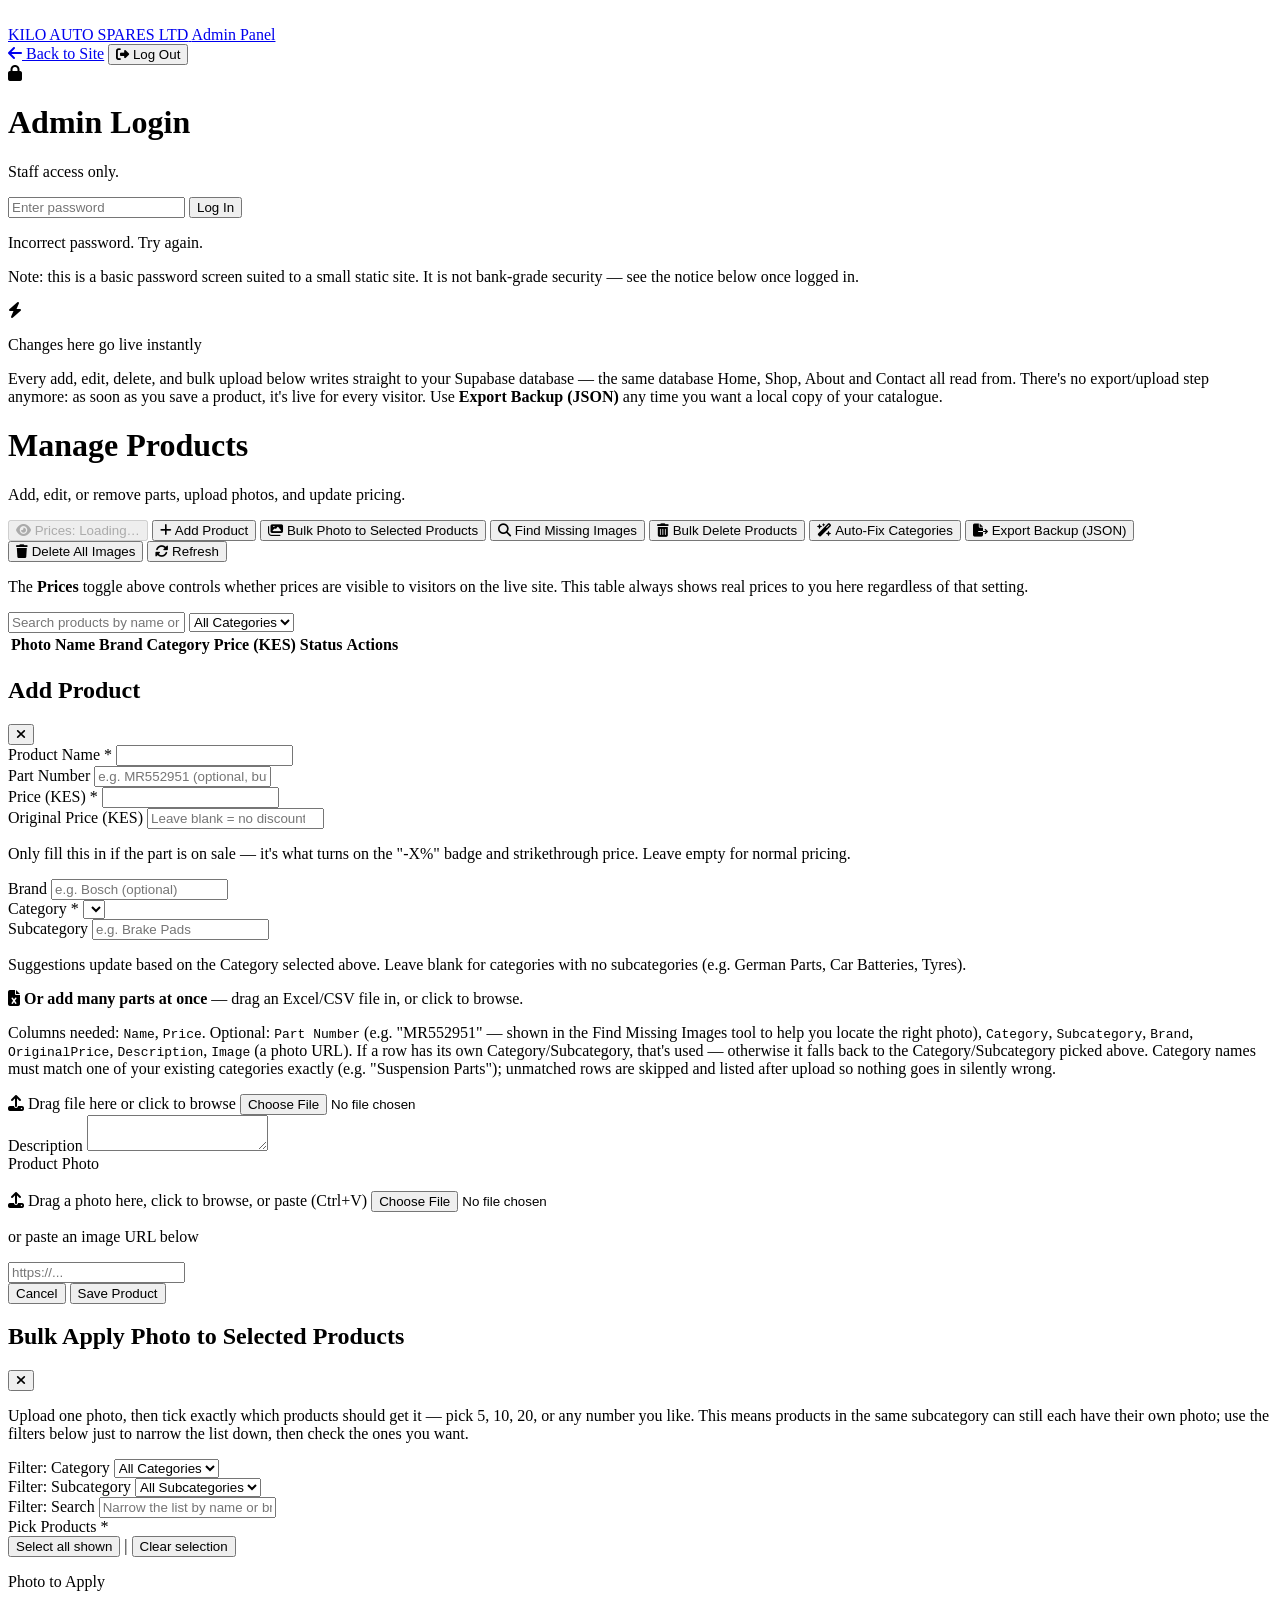
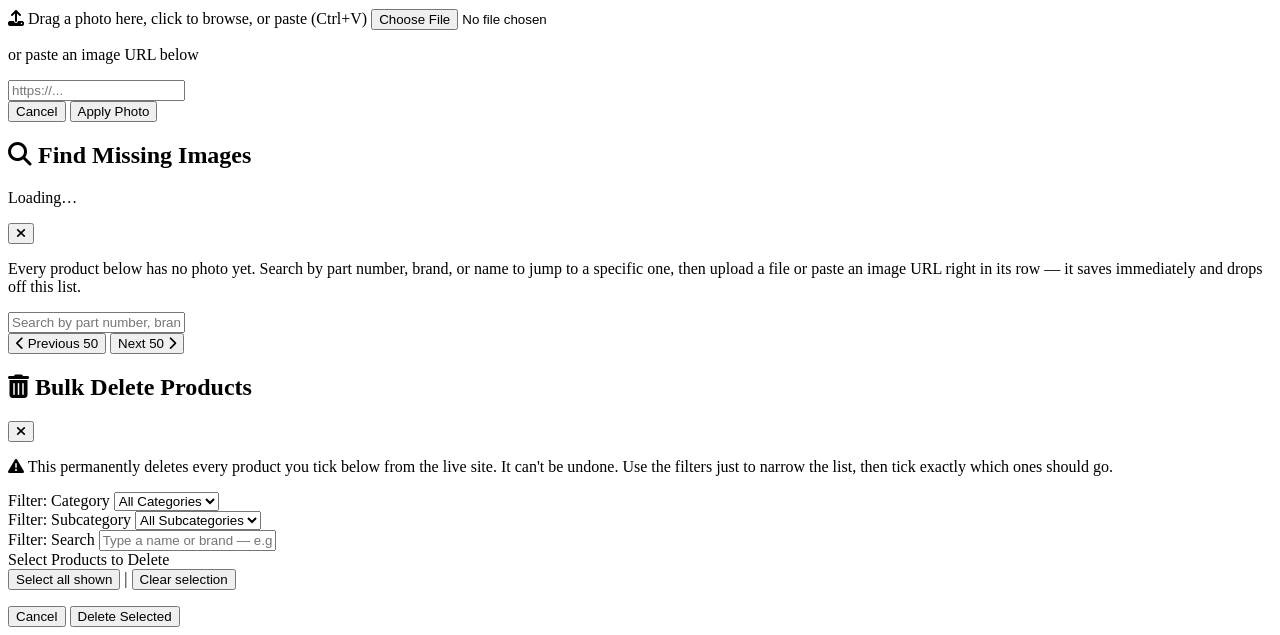
==== commit 13216557: "Add files via upload" ====
--- a/admin.html
+++ b/admin.html
@@ -72,6 +72,9 @@
                 </button>
                 <button onclick="openBulkPhotoModal()" class="bg-slate-800 hover:bg-slate-700 text-white text-sm font-semibold px-4 py-2.5 rounded-lg transition inline-flex items-center gap-2">
                     <i class="fa-solid fa-images"></i> Bulk Photo to Selected Products
+                </button>
+                <button onclick="openMissingImagesModal()" class="bg-amber-600 hover:bg-amber-500 text-white text-sm font-semibold px-4 py-2.5 rounded-lg transition inline-flex items-center gap-2" title="Shows every product with no photo yet, with its Part Number/Brand/Name, so you can upload photos quickly one by one">
+                    <i class="fa-solid fa-magnifying-glass"></i> Find Missing Images
                 </button>
                 <button onclick="openBulkDeleteModal()" class="bg-rose-900 hover:bg-rose-700 text-white text-sm font-semibold px-4 py-2.5 rounded-lg transition inline-flex items-center gap-2" title="Search/filter products, tick as many as you like, and permanently delete them all at once">
                     <i class="fa-solid fa-trash-can"></i> Bulk Delete Products
@@ -139,6 +142,11 @@
                         <input type="text" id="pName" required class="mt-1 w-full px-4 py-2.5 bg-slate-900 border border-slate-700 rounded-lg text-sm text-white focus:border-red-500 focus:ring-1 focus:ring-red-500 outline-none transition">
                     </div>
 
+                    <div>
+                        <label class="text-xs font-semibold text-slate-400 uppercase tracking-wide">Part Number</label>
+                        <input type="text" id="pPartNumber" placeholder="e.g. MR552951 (optional, but helps you find the right photo later)" class="mt-1 w-full px-4 py-2.5 bg-slate-900 border border-slate-700 rounded-lg text-sm text-white focus:border-red-500 focus:ring-1 focus:ring-red-500 outline-none transition">
+                    </div>
+
                     <div class="grid grid-cols-2 gap-4">
                         <div>
                             <label class="text-xs font-semibold text-slate-400 uppercase tracking-wide">Price (KES) *</label>
@@ -173,7 +181,7 @@
 
                     <div id="pBulkDropZone" class="bg-slate-900/60 border-2 border-dashed border-emerald-600/40 rounded-lg p-4 transition">
                         <p class="text-xs text-slate-300 mb-1"><i class="fa-solid fa-file-excel text-emerald-500 mr-1"></i> <strong>Or add many parts at once</strong> — drag an Excel/CSV file in, or click to browse.</p>
-                        <p class="text-[11px] text-slate-500 mb-3">Columns needed: <code class="text-emerald-400">Name</code>, <code class="text-emerald-400">Price</code>. Optional: <code class="text-emerald-400">Category</code>, <code class="text-emerald-400">Subcategory</code>, <code class="text-emerald-400">Brand</code>, <code class="text-emerald-400">OriginalPrice</code>, <code class="text-emerald-400">Description</code>, <code class="text-emerald-400">Image</code> (a photo URL). If a row has its own Category/Subcategory, that's used — otherwise it falls back to the Category/Subcategory picked above. Category names must match one of your existing categories exactly (e.g. "Suspension Parts"); unmatched rows are skipped and listed after upload so nothing goes in silently wrong.</p>
+                        <p class="text-[11px] text-slate-500 mb-3">Columns needed: <code class="text-emerald-400">Name</code>, <code class="text-emerald-400">Price</code>. Optional: <code class="text-emerald-400">Part Number</code> (e.g. "MR552951" — shown in the Find Missing Images tool to help you locate the right photo), <code class="text-emerald-400">Category</code>, <code class="text-emerald-400">Subcategory</code>, <code class="text-emerald-400">Brand</code>, <code class="text-emerald-400">OriginalPrice</code>, <code class="text-emerald-400">Description</code>, <code class="text-emerald-400">Image</code> (a photo URL). If a row has its own Category/Subcategory, that's used — otherwise it falls back to the Category/Subcategory picked above. Category names must match one of your existing categories exactly (e.g. "Suspension Parts"); unmatched rows are skipped and listed after upload so nothing goes in silently wrong.</p>
                         <label id="pBulkDropLabel" class="inline-flex items-center gap-2 bg-emerald-700 hover:bg-emerald-600 text-white text-xs font-semibold px-4 py-2.5 rounded-lg transition cursor-pointer">
                             <i class="fa-solid fa-upload"></i> Drag file here or click to browse
                             <input type="file" accept=".xlsx,.xls,.csv" id="pBulkExcelInput" class="hidden">
@@ -283,6 +291,35 @@
         </div>
     </div>
 
+    <!-- Find Missing Images Modal -->
+    <div id="missingImagesModal" class="fixed inset-0 z-50 hidden">
+        <div class="absolute inset-0 bg-black/70 backdrop-blur-sm" onclick="closeMissingImagesModal()"></div>
+        <div class="absolute inset-0 flex items-center justify-center p-4 overflow-y-auto">
+            <div class="bg-slate-950 border border-slate-800 rounded-xl w-full max-w-3xl my-8">
+                <div class="p-6 border-b border-slate-800 flex items-center justify-between">
+                    <div>
+                        <h2 class="text-lg font-bold text-white"><i class="fa-solid fa-magnifying-glass text-amber-500 mr-1"></i> Find Missing Images</h2>
+                        <p id="miProgressLabel" class="text-xs text-slate-500 mt-1">Loading…</p>
+                    </div>
+                    <button onclick="closeMissingImagesModal()" class="text-slate-400 hover:text-white text-xl"><i class="fa-solid fa-xmark"></i></button>
+                </div>
+                <div class="p-6 space-y-4">
+                    <p class="text-xs text-slate-500">Every product below has no photo yet. Search by part number, brand, or name to jump to a specific one, then upload a file or paste an image URL right in its row — it saves immediately and drops off this list.</p>
+
+                    <input type="text" id="miSearch" placeholder="Search by part number, brand, or name..." class="w-full px-4 py-2.5 bg-slate-900 border border-slate-700 rounded-lg text-sm text-white focus:border-red-500 focus:ring-1 focus:ring-red-500 outline-none transition">
+
+                    <div id="miList" class="divide-y divide-slate-800 border border-slate-800 rounded-lg overflow-hidden"></div>
+
+                    <div class="flex items-center justify-between pt-1">
+                        <button type="button" onclick="miPrevPage()" class="text-xs font-semibold text-slate-400 hover:text-white disabled:opacity-30 disabled:cursor-not-allowed" id="miPrevBtn"><i class="fa-solid fa-chevron-left mr-1"></i> Previous 50</button>
+                        <span id="miPageLabel" class="text-xs text-slate-500"></span>
+                        <button type="button" onclick="miNextPage()" class="text-xs font-semibold text-slate-400 hover:text-white disabled:opacity-30 disabled:cursor-not-allowed" id="miNextBtn">Next 50 <i class="fa-solid fa-chevron-right ml-1"></i></button>
+                    </div>
+                </div>
+            </div>
+        </div>
+    </div>
+
     <!-- Bulk Delete Products Modal -->
     <div id="bulkDeleteModal" class="fixed inset-0 z-50 hidden">
         <div class="absolute inset-0 bg-black/70 backdrop-blur-sm" onclick="closeBulkDeleteModal()"></div>
